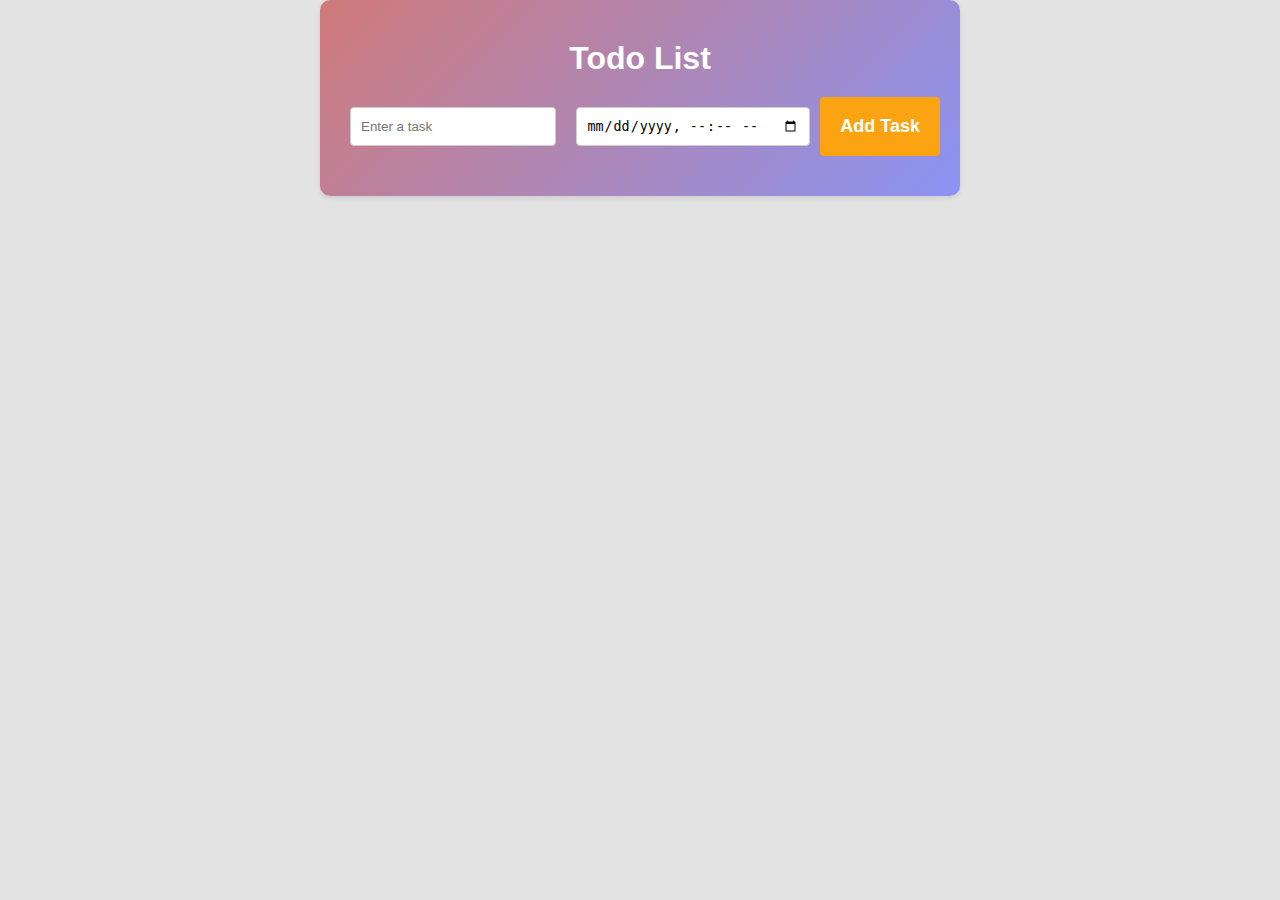
==== index.html @ ae3175a6 "first commit" ====
<!DOCTYPE html>
<html lang="en">
<head>
    <meta charset="UTF-8">
    <meta name="viewport" content="width=device-width, initial-scale=1.0">
    <title>To do List</title>
    <link rel="stylesheet" href="style.css">
</head>
<body>
    <div class="container">
        <h1>Todo List</h1>
        <form id="todo-form" class="form-group">
            <input type="text" id="todo-input" placeholder="Enter a task">
            <input type="datetime-local" id="todo-datetime">
            <button type="submit">Add Task</button>
        </form>

        <ul id="todo-list" class="todo-list"></ul>
    </div>

</body>
</html>
---- style.css ----
body {
    font-family: Arial, sans-serif;
    background-color: #e4e3e3;
    margin: 0;
    padding: 0;
    box-sizing: border-box;
}

.container {
    max-width: 600px;
    margin: 0 auto;
    padding: 20px;
    background: linear-gradient(135deg,#d07a7a, #8a93f3);               
    box-shadow: 0 2px 5px rgba(0, 0, 0, 0.1);
    border-radius: 10px;
}

h1 {
    text-align: center;
    color: #FFF;
    padding: 20px 0;
    margin: 0;
}

.form-group {
    display: flex;
    margin-bottom: 20px;
}

.form-group input[type="text"],
.form-group input[type="datetime-local"] {
    flex-grow: 1;
    margin: 10px;
    padding: 10px;
    border: 1px solid #ccc;
    border-radius: 4px;
}

.form-group button {
    padding: 10px 20px;
    background-color: #FCA311;
    color: #fff;
    border: none;
    border-radius: 4px;
    cursor: pointer;
    font-weight: bold;
    font-size: 18px;
}

.todo-list{
    margin-left: -30px;
}


.todo-list li {
    display: flex;
    align-items: center;
    padding: 10px;
    border-radius: 4px;
    margin-bottom: 10px;
    color: #333;
    height: 30px;
}

.todo-list li.completed {
    border: 2px solid #508D69;
    color: #888;
    text-decoration: line-through;
}

.todo-list li .task {
    flex-grow: 5;
}

.todo-list li .datetime {
    margin-left: 10px;
    color: #888;
    flex-grow: 1;
}

.todo-list li button {
    padding: 5px 10px;
    background-color: #f44336;
    color: #fff;
    border: none;
    border-radius: 4px;
    cursor: pointer;
}

.todo-list li:nth-child(odd) {
    background-color: #f3f3f3;
}

.todo-list li:nth-child(even) {
    background-color: #d6d6d6;
}

.warning-text{
    border: 2px solid #D71313 !important;
}

@media (max-width: 480px) {
    .container {
        padding: 10px;
        border-radius: 0;
    }

    h1 {
        font-size: 24px;
        padding: 10px 0;
    }



    .form-group button {
        padding: 8px 16px;
    }

    .todo-list li {
        padding: 8px;
    }

    .todo-list li button {
        padding: 3px 6px;
    }
}
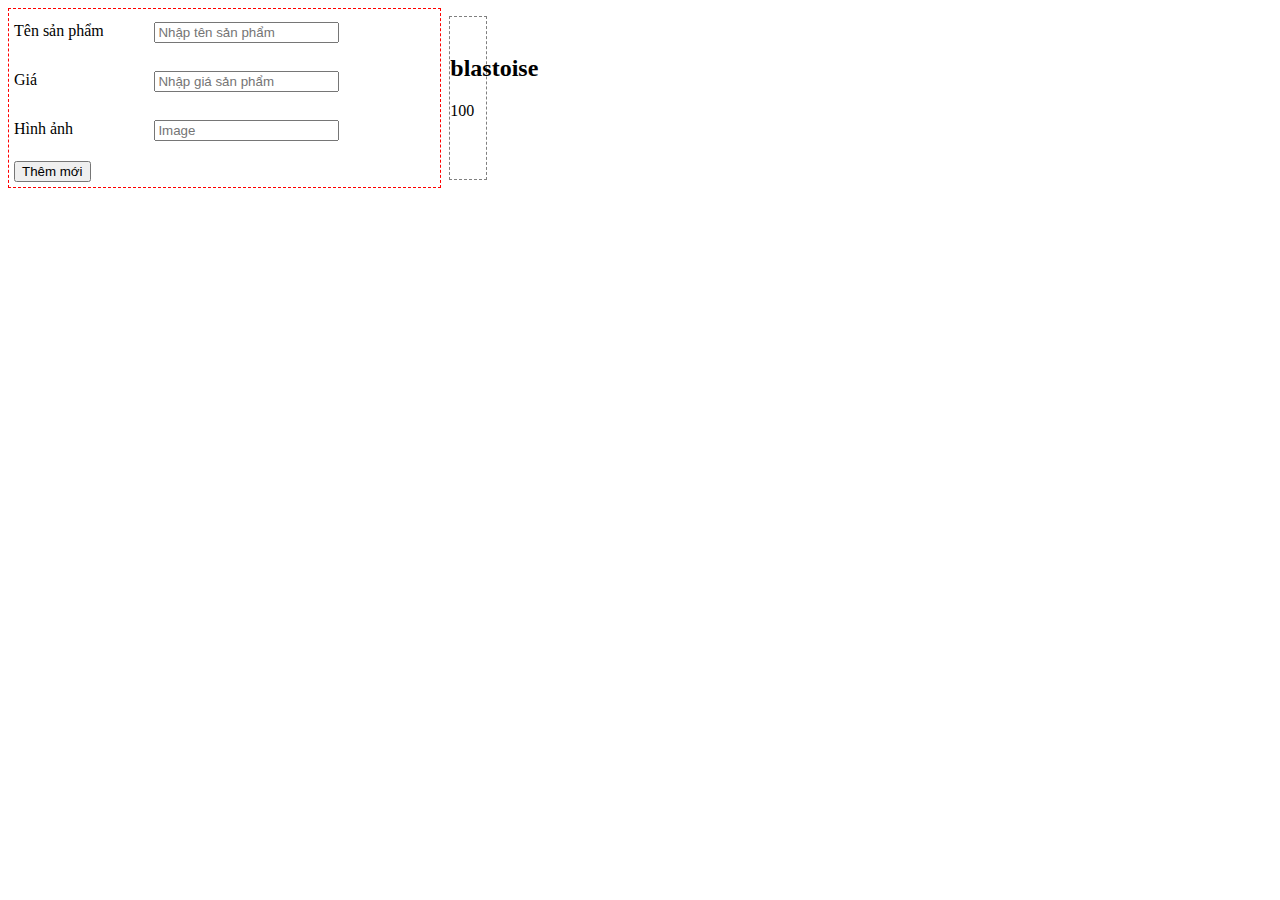
==== commit ce31bf75: "shopping cart" ====
--- a/index.html
+++ b/index.html
@@ -1,22 +1,137 @@
 <!DOCTYPE html>
 <html lang="en">
+
 <head>
     <meta charset="UTF-8">
     <meta name="viewport" content="width=device-width, initial-scale=1.0">
-    <title>To do List</title>
-    <link rel="stylesheet" href="style.css">
+    <title>Document</title>
+    <style>
+        .flex {
+            display: flex;
+        }
+
+        .gap-4 {
+            gap: 16px;
+        }
+
+        .w-1\/3 {
+            width: 33.33%;
+        }
+
+        .w-1\/2 {
+            width: 50%;
+        }
+
+        .w-2\/3 {
+            width: 66.66%;
+        }
+
+        .w-full {
+            width: 100%;
+        }
+
+        .border-red {
+            padding: 5px;
+            border: 1px dashed red;
+        }
+
+        .card {
+            border: 1px dashed gray;
+            margin: 8px;
+            position: relative;
+        }
+
+        .card:hover {
+            outline: 1px solid red;
+        }
+
+        .cart-btn {
+            background-color: blue;
+            color: white;
+            width: 100%;
+            border: none;
+            display: none;
+            position: absolute;
+            bottom: 10px;
+            padding: 4px;
+            cursor: pointer;
+        }
+
+        .card:hover .cart-btn {
+            display: block;
+        }
+
+        th,
+        td {
+            border-color: gray;
+            border-style: solid;
+        }
+
+        .mt-2 {
+            margin-top: 8px;
+        }
+
+        .error {
+            min-height: 20px;
+            font-size: 10px;
+            color: red;
+        }
+    </style>
 </head>
+
 <body>
-    <div class="container">
-        <h1>Todo List</h1>
-        <form id="todo-form" class="form-group">
-            <input type="text" id="todo-input" placeholder="Enter a task">
-            <input type="datetime-local" id="todo-datetime">
-            <button type="submit">Add Task</button>
-        </form>
+    <div class="flex">
+        <div class="border-red w-1/3">
+            <form id="form">
+                <div class="flex mt-2">
+                    <label class="w-1/3" for="">Tên sản phẩm</label>
+                    <input name="name" type="text" placeholder="Nhập tên sản phẩm">
+                </div>
+                <div class="error" id="name-error"></div>
 
-        <ul id="todo-list" class="todo-list"></ul>
+                <div class="flex mt-2">
+                    <label class="w-1/3" for="">Giá</label>
+                    <input name="price" type="text" placeholder="Nhập giá sản phẩm">
+                </div>
+                <div class="error" id="price-error"></div>
+
+                <div class="flex mt-2">
+                    <label class="w-1/3" for="">Hình ảnh</label>
+                    <input name="image" type="text" placeholder="Image">
+                </div>
+                <div class="error" id="image-error"></div>
+
+                <button type="submit">Thêm mới</button>
+            </form>
+        </div>
+        <div class="flex" id="shop">
+
+            <div class="w-1/3">
+                <img class="w-full" src="https://i.pinimg.com/474x/54/e7/50/54e750a0ca8d50dfd639a5c243e6d3fb.jpg "
+                    alt="">
+                <div>
+                    <h2>Name</h2>
+                    <p>price</p>
+                </div>
+            </div>
+            <div class="w-1/3">
+                <img class="w-full" src="https://i.pinimg.com/474x/54/e7/50/54e750a0ca8d50dfd639a5c243e6d3fb.jpg "
+                    alt="">
+                <div>
+                    <h2>Name</h2>
+                    <p>price</p>
+                </div>
+            </div>
+        </div>
     </div>
+    <script src="./main.js"></script>
+</body>
 
-</body>
-</html>+</html>
+
+<!-- Pikachu -->
+<!-- https://i.pinimg.com/474x/84/50/34/8450342437490d76c3027f1342caa4b9.jpg -->
+<!-- Blastoise -->
+<!-- https://i.pinimg.com/564x/54/e7/50/54e750a0ca8d50dfd639a5c243e6d3fb.jpg -->
+<!-- Ivysaur -->
+<!-- https://i.pinimg.com/564x/9d/a5/85/9da585297c75b59f64ac7f889cb41c8f.jpg -->